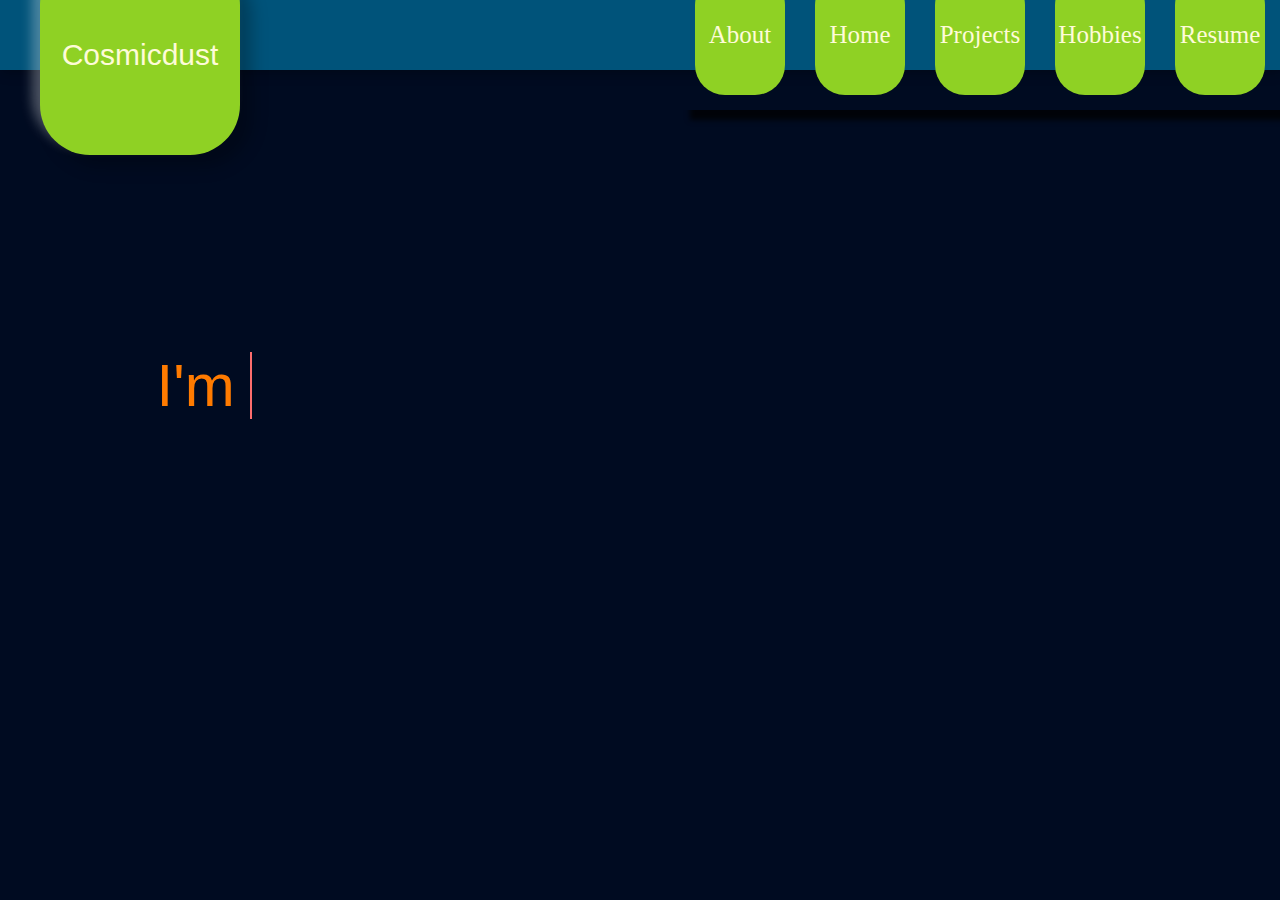
==== index.html @ e8d16fa3 "about and hobbies" ====
<!DOCTYPE html>
<html lang="en">
  <head>
    <meta charset="UTF-8" />
    <meta http-equiv="X-UA-Compatible" content="IE=edge" />
    <meta name="viewport" content="width=device-width, initial-scale=1.0" />
    <title>Cosmicdust</title>
    <link rel="stylesheet" href="styles.css" />
  </head>
  <body>
    <section>
      <!-- navigation -->
      <nav>
        <!-- logo-->
        <a href="#" class="logo">Cosmicdust</a>

        <!--MENU-->
        <ul>
          <li><a href="about.html">About</a></li>
          <li><a href="index.html">Home</a></li>
          <li><a href="https://github.com/Atharva-Sabde">Projects</a></li>
          <li><a href="hobbies.html">Hobbies</a></li>
          <li><a href="resume.html">Resume</a></li>
        </ul>
      </nav>
    </section>
    <!-- Sidebar  -->
    <!-- href="https://fonts.googleapis.com/icon?family=Material+Icons"> -->

    <!-- <div id="mySidebar" class="sidebar">
  <a href="#"><span><i class="material-icons">info</i><span class="icon-text">about</span></a><br>
  <a href="#"><i class="material-icons">spa</i><span class="icon-text"></span>services</a></span>
  </a><br>
  <a href="#"><i class="material-icons">monetization_on</i><span class="icon-text"></span>clients</span></a><br>
  <a href="#"><i class="material-icons">email</i><span class="icon-text"></span>contact<span></a>
</div>

<div id="main">
  <h2>A simple sidebar.</h2>
  <p>The sidebar is in fixed position and does not close.</p>
</div> -->

    <div class="wrapper">
      <div class="static"><span> I'm </span></div>
      <ul class="dynamic">
        <li>
          <span style="color: #ffffff"> Atharva Sabde a.k.a Cosmicdust</span>
        </li>
        <li>
          <span style="color: aqua"> a Budding Software Developer... </span>
        </li>
        <li><span> an AUTODIDACT !... </span></li>
        <li><span style="color: #8fd124"> a tech freak... </span></li>
        <li>
          <span style="color: rgb(241, 255, 51)"> a Java aficionado </span>
        </li>
      </ul>
    </div>

    <!-- <div class="text-typing">
      <p>Hello! myself Cosmicdust aka Atharva | I love CSS</p>
    </div> -->
  </body>

  <!-- <footer>
    <div class="footer-basic">
      <footer>
        <div class="social">
          <a href="#"><i class="icon ion-social-instagram"></i></a
          ><a href="#"><i class="icon ion-social-snapchat"></i></a
          ><a href="#"><i class="icon ion-social-twitter"></i></a
          ><a href="#"><i class="icon ion-social-facebook"></i></a>
        </div>
        <ul class="list-inline">
          <li class="list-inline-item"><a href="#">Home</a></li>
          <li class="list-inline-item"><a href="#">Services</a></li>
          <li class="list-inline-item"><a href="#">About</a></li>
          <li class="list-inline-item"><a href="#">Terms</a></li>
          <li class="list-inline-item"><a href="#">Privacy Policy</a></li>
        </ul>
        <p class="copyright">Company Name © 2018</p>
      </footer>
    </div>
  </footer> -->
</html>
---- styles.css ----
@charset "utf-8";
/*================================== global======================================= */
body {
  /* background-color: #fefbd8; */

  /* background-color: #000000;
  background-image: url("https://www.transparenttextures.com/patterns/green-gobbler.png"); */

  background-color: #000b21;
  background-image: url("https://www.transparenttextures.com/patterns/inspiration-geometry.png");

  /* background-color: #001729;
  background-image: url("https://www.transparenttextures.com/patterns/gplay.png"); */

  /* background-color: #001a42;
  background-image: url("https://www.transparenttextures.com/patterns/dark-wood.png"); */

  /* background-size: repeat; */
}

/* =================================NAV======================================== */
.logo {
  /* font-family; */
  color: #fefbd8;
  font-size: 30px;
  margin: 60px 10px 20px 40px;

  align-items: center;
  background-color: #8fd124;
  box-shadow: 12px 12px 16px 0 rgba(0, 0, 0, 0.25),
    -8px -8px 12px 0 rgba(255, 255, 255, 0.3);
  border-radius: 50px;
  display: flex;
  height: 200px;
  justify-content: center;
  margin-right: 4rem;
  width: 200px;
}
/* barr */
ul {
  list-style-type: none;
}
a {
  text-decoration: none;
}
/* section {
  width: 100%;
  height: 100%;
  background-image: url("leaves.jpg");
  background-repeat: cover;
} */
nav {
  display: flex;
  justify-content: space-between;
  align-items: center;
  height: 70px;
  background-color: #00537a;
  background-image: url("https://www.transparenttextures.com/patterns/connected.png");
  /* background-color: #0f0a00;
  background-image: url("https://www.transparenttextures.com/patterns/tileable-wood-colored.png"); */
  /* background-color: #36486b; */
  box-shadow: 2px 2px 12px rgba(0, 0, 0, 0.3);
}

nav ul {
  display: flex;
  box-shadow: 10px 10px 5px 0px rgba(0, 0, 0, 0.75);
}

nav ul li a {
  /* box-shadow: 0px 20px 50px #d2cf00, -30px -30px 60px #00ffff; */
  margin: 15px;
  font-family: "Times New Roman", Times, serif;
  color: #fefbd8;
  font-size: 25px;
  font-weight: 100;

  align-items: center;
  background-color: #8fd124;
  /* box-shadow: 12px 12px 16px 0 rgba(0, 0, 0, 0.25),
    -8px -8px 12px 0 rgba(255, 255, 255, 0.3); */
  border-radius: 30px;
  display: flex;
  height: 120px;
  justify-content: center;
  /* margin-right: 0rem; */
  width: 90px;
}

/* --------------------------Animation -------------------------------------------- */
@import url("https://fonts.googleapis.com/css2?family=Poppins:wght@200;300;400;500;600;700&display=swap");
* {
  margin: 0;
  padding: 0;
  box-sizing: border-box;
  font-family: "Poppins", sans-serif;
}
.wrapper,
.static {
  font-size: 60px;
  font-weight: 400;
  color: rgb(255, 123, 0);

  display: flex;
  align-items: center;
  justify-content: center;
  min-height: 70vh;
  display: flex;
  align-items: center;
  box-sizing: border-box;
  font-family: sans-serif;
}
.wrapper .dynamic {
  margin-left: 15px;
  height: 67px;
  line-height: 67px;
  overflow: hidden;
}
.dynamic li {
  list-style: none;
  color: #d1cda6;
  font-size: 60px;
  font-weight: 500;
  position: relative;
  top: 0;
  animation: slide 25s steps(5) infinite;
}
@keyframes slide {
  100% {
    top: -333px;
  }
}
.dynamic li span {
  position: relative;
}
.dynamic li span::after {
  content: "";
  position: absolute;
  left: 0;
  height: 100%;
  width: 100%;
  background: #000b21;
  border-left: 2px solid #fc6d6d;
  animation: typing 5s steps(18) infinite;
}
@keyframes typing {
  40%,
  60% {
    left: calc(100% + 30px);
  }
  100% {
    left: 0;
  }
}
/* -----animation end ---------- */
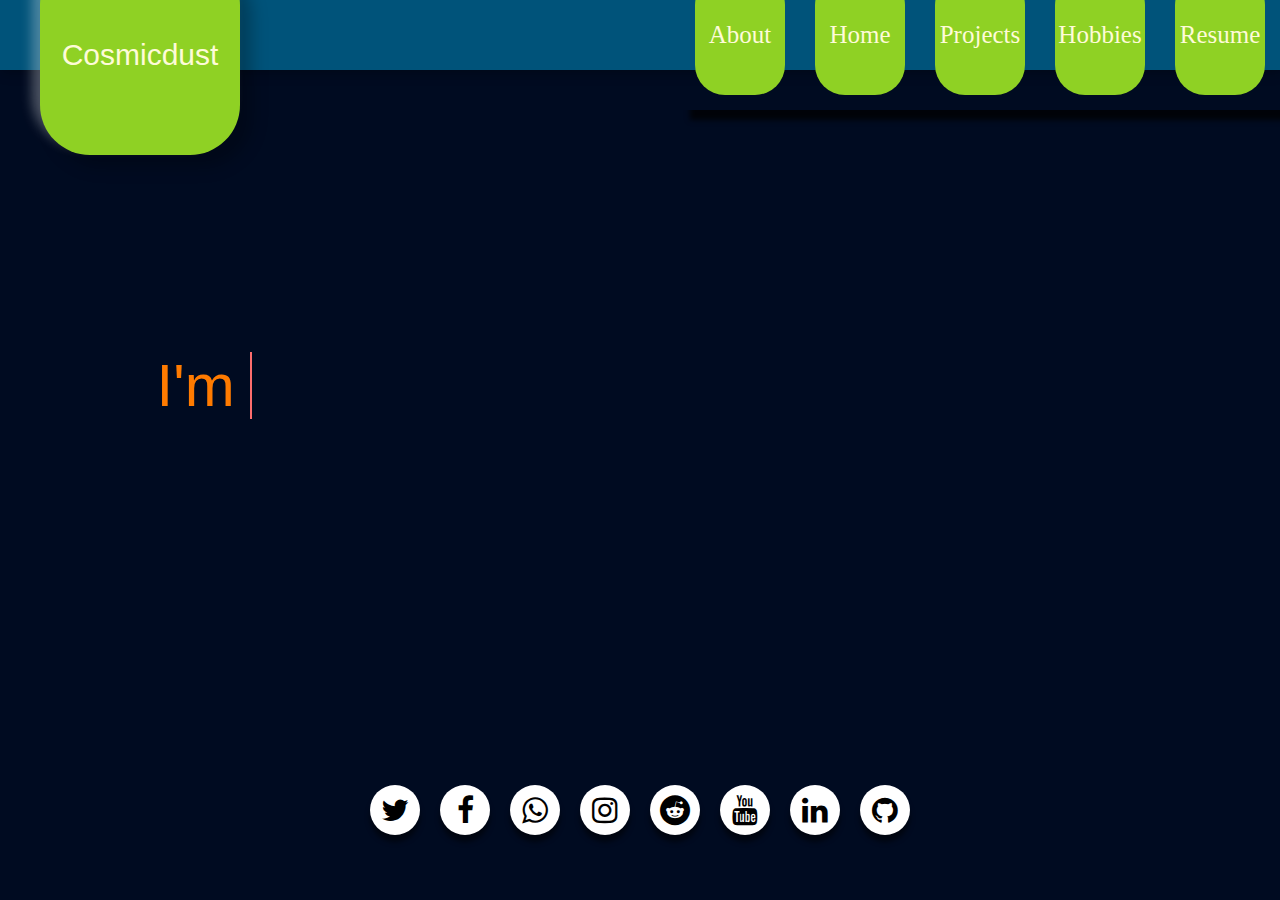
==== commit 8c059f5c: "footer added" ====
--- a/index.html
+++ b/index.html
@@ -5,7 +5,10 @@
     <meta http-equiv="X-UA-Compatible" content="IE=edge" />
     <meta name="viewport" content="width=device-width, initial-scale=1.0" />
     <title>Cosmicdust</title>
+    <link rel="icon" type="image/png" href="images/Aimp.png" />
     <link rel="stylesheet" href="styles.css" />
+    <link rel=stylesheet
+    href=https://cdnjs.cloudflare.com/ajax/libs/font-awesome/4.7.0/css/font-awesome.min.css>
   </head>
   <body>
     <section>
@@ -82,4 +85,66 @@
       </footer>
     </div>
   </footer> -->
+
+  <footer>
+    <!-- <div class="footer">
+      <div class="footer-right">
+        <a href="https://github.com"
+          ><span class="octicon octicon-code"></span> with
+          <span class="octicon octicon-heart"></span> by
+          <span class="octicon octicon-logo-github"></span
+        ></a>
+      </div>
+    </div> -->
+
+    <div class="social">
+      <ul>
+        <li>
+          <a href="https://twitter.com/AtharvaASabde"
+            ><i class="fa fa-twitter"></i>
+          </a>
+        </li>
+        <li>
+          <a href="https://www.facebook.com/atharva.sabde/"
+            ><i class="fa fa-facebook"></i>
+          </a>
+        </li>
+        <li>
+          <a href="https://api.whatsapp.com/send?phone=+918237571769">
+            <i class="fa fa-whatsapp"></i
+          ></a>
+        </li>
+        <li>
+          <a href="https://www.instagram.com/cosmicdust._/?hl=en"
+            ><i class="fa fa-instagram"></i>
+          </a>
+        </li>
+        <li>
+          <a href="https://www.reddit.com/user/_cosmicdust__">
+            <i class="fa fa-reddit"></i
+          ></a>
+        </li>
+        <!-- <li>
+          <a href="https://discord.com/invite/Cosmicdust#8763"
+            ><i class="fa fa-discord" ></i>
+          </a>
+        </li> -->
+        <li>
+          <a href="https://www.youtube.com/channel/UC83ls13mhiLbfXpO_T2mU-Q"
+            ><i class="fa fa-youtube"></i>
+          </a>
+        </li>
+        <li>
+          <a href="https://www.linkedin.com/in/atharvasabde/"
+            ><i class="fa fa-linkedin"></i>
+          </a>
+        </li>
+        <li>
+          <a href="https://github.com/Atharva-Sabde">
+            <i class="fa fa-github" aria-hidden="true"></i
+          ></a>
+        </li>
+      </ul>
+    </div>
+  </footer>
 </html>
--- a/styles.css
+++ b/styles.css
@@ -85,6 +85,59 @@
   justify-content: center;
   /* margin-right: 0rem; */
   width: 90px;
+}
+/* ----------------------------footer ----------------------------------- */
+.social ul {
+  position: absolute;
+  top: 90%;
+  left: 50%;
+  transform: translate(-50%, -50%);
+  padding: 0;
+  margin: 0;
+  display: flex;
+}
+.social ul li {
+  list-style: none;
+  margin: 0 10px;
+}
+.social ul li .fa {
+  color: #000000;
+  font-size: 30px;
+  line-height: 50px;
+  transition: 0.5s;
+}
+.social ul li .fa:hover {
+  color: #ffffff;
+}
+.social ul li a {
+  position: relative;
+  display: block;
+  width: 50px;
+  height: 50px;
+  border-radius: 50%;
+  background-color: white;
+  text-align: center;
+  transition: 0.5s;
+  transform: translate(0, 0px);
+  box-shadow: 0px 7px 5px rgba(0, 0, 0, 0.5);
+}
+.social ul li a:hover {
+  transform: rotate(0deg) skew(0deg) translate(0, -10px);
+}
+.social ul li:nth-child(1) a:hover {
+  background-color: #3b5999;
+}
+.social ul li:nth-child(2) a:hover {
+  background-color: #55acee;
+}
+.social ul li:nth-child(3) a:hover {
+  background-color: #e4405f;
+}
+.social ul li:nth-child(4) a:hover {
+  background-color: #cd201f;
+}
+.social ul li:nth-child(5) a:hover {
+  background-color: #0077b5;
 }
 
 /* --------------------------Animation -------------------------------------------- */
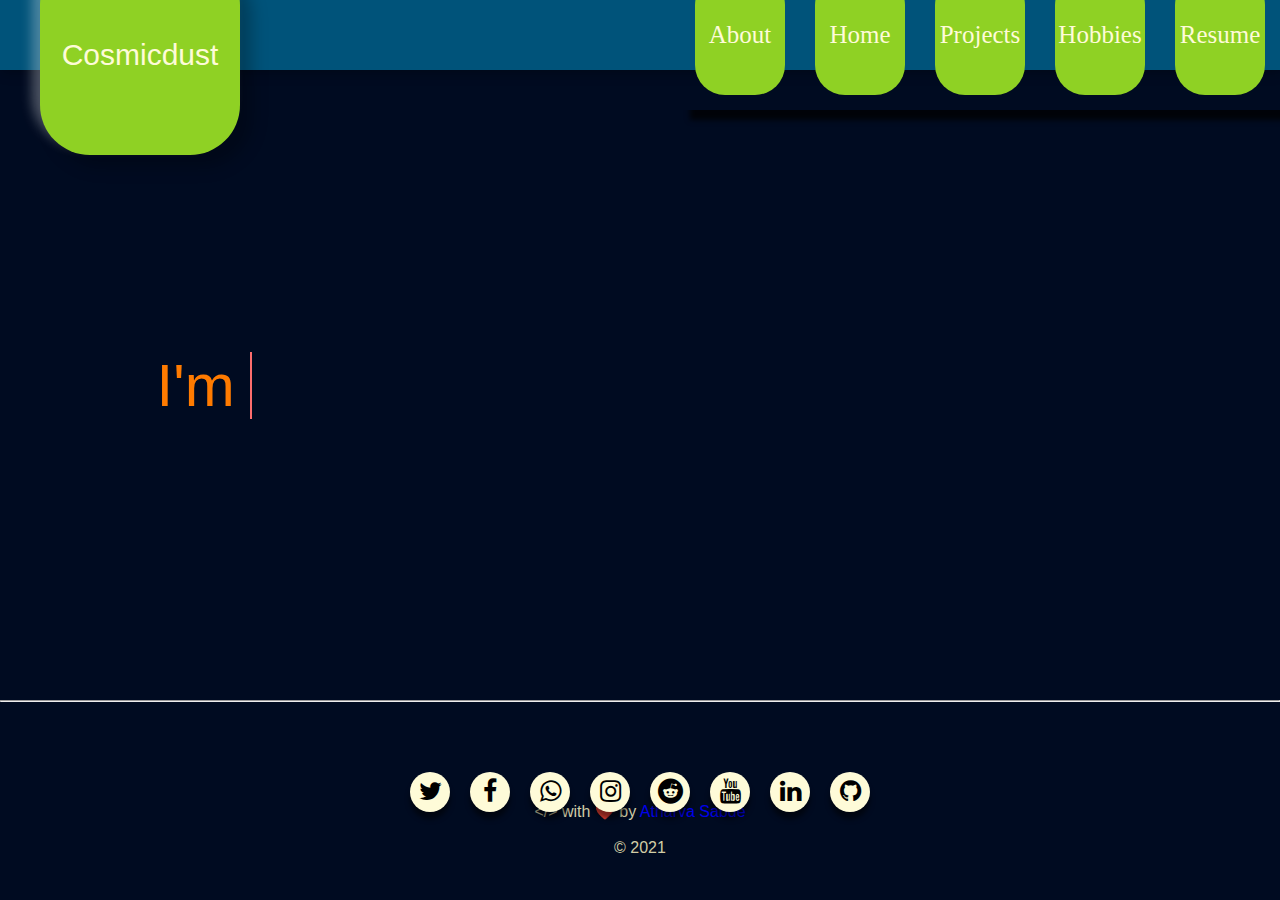
==== commit 349069f6: "decrease font and add functionality with DOM" ====
--- a/index.html
+++ b/index.html
@@ -63,40 +63,26 @@
     <!-- <div class="text-typing">
       <p>Hello! myself Cosmicdust aka Atharva | I love CSS</p>
     </div> -->
+
+    <!-- <img class="myimg" src="images/IMG20201116194340.jpg" alt="Atharva Sabde" />
+    <div class="about">
+      <p id="p1">
+        Pursuing Computer Science & Engineerig at Rajiv Gandhi College of
+        Engineering and Research, Wanadongri
+      </p>
+      <p id="p2">
+        A flexible , Autodidact , budding programmer. Currently focusing on
+        improving skills and optimisation. Also I’m a Computer Hardware
+        enthusiast, as i have spent a considerable amount of time(years)
+        researching about CPU/APUs/GPUs and the technologies on which they are
+        based. Interested in Cosmology and reading about Space-Time and
+        relativity. Also a wannabe Linux wizard. Part time youtuber (currently
+        it is on halt). Love teaching , also working on it as a side skill.
+      </p>
+    </div> -->
   </body>
 
-  <!-- <footer>
-    <div class="footer-basic">
-      <footer>
-        <div class="social">
-          <a href="#"><i class="icon ion-social-instagram"></i></a
-          ><a href="#"><i class="icon ion-social-snapchat"></i></a
-          ><a href="#"><i class="icon ion-social-twitter"></i></a
-          ><a href="#"><i class="icon ion-social-facebook"></i></a>
-        </div>
-        <ul class="list-inline">
-          <li class="list-inline-item"><a href="#">Home</a></li>
-          <li class="list-inline-item"><a href="#">Services</a></li>
-          <li class="list-inline-item"><a href="#">About</a></li>
-          <li class="list-inline-item"><a href="#">Terms</a></li>
-          <li class="list-inline-item"><a href="#">Privacy Policy</a></li>
-        </ul>
-        <p class="copyright">Company Name © 2018</p>
-      </footer>
-    </div>
-  </footer> -->
-
   <footer>
-    <!-- <div class="footer">
-      <div class="footer-right">
-        <a href="https://github.com"
-          ><span class="octicon octicon-code"></span> with
-          <span class="octicon octicon-heart"></span> by
-          <span class="octicon octicon-logo-github"></span
-        ></a>
-      </div>
-    </div> -->
-
     <div class="social">
       <ul>
         <li>
@@ -146,5 +132,13 @@
         </li>
       </ul>
     </div>
+    <hr />
+    <p class="footer_text">
+      &lt/> with ❤️ by
+      <a href="https://github.com/Atharva-Sabde" target="_blank"
+        >Atharva Sabde <br /><br />
+      </a>
+      © 2021
+    </p>
   </footer>
 </html>
--- a/styles.css
+++ b/styles.css
@@ -86,10 +86,13 @@
   /* margin-right: 0rem; */
   width: 90px;
 }
+
+/* -------------------------------------about image------------------------ */
+
 /* ----------------------------footer ----------------------------------- */
 .social ul {
   position: absolute;
-  top: 90%;
+  top: 88%;
   left: 50%;
   transform: translate(-50%, -50%);
   padding: 0;
@@ -102,8 +105,8 @@
 }
 .social ul li .fa {
   color: #000000;
-  font-size: 30px;
-  line-height: 50px;
+  font-size: 25px;
+  line-height: 40px; /* subject to change */
   transition: 0.5s;
 }
 .social ul li .fa:hover {
@@ -112,10 +115,10 @@
 .social ul li a {
   position: relative;
   display: block;
-  width: 50px;
-  height: 50px;
+  width: 40px; /* subject to change */
+  height: 40px;
   border-radius: 50%;
-  background-color: white;
+  background-color: #fefbd8;
   text-align: center;
   transition: 0.5s;
   transform: translate(0, 0px);
@@ -124,10 +127,10 @@
 .social ul li a:hover {
   transform: rotate(0deg) skew(0deg) translate(0, -10px);
 }
-.social ul li:nth-child(1) a:hover {
-  background-color: #3b5999;
-}
-.social ul li:nth-child(2) a:hover {
+.social ul li a:hover {
+  background-color: #8fd124;
+}
+/* .social ul li:nth-child(2) a:hover {              for different colors 
   background-color: #55acee;
 }
 .social ul li:nth-child(3) a:hover {
@@ -138,6 +141,12 @@
 }
 .social ul li:nth-child(5) a:hover {
   background-color: #0077b5;
+} */
+.footer_text {
+  text-align: center;
+  word-wrap: inherit;
+  margin-top: 100px;
+  color: #d1cda6;
 }
 
 /* --------------------------Animation -------------------------------------------- */
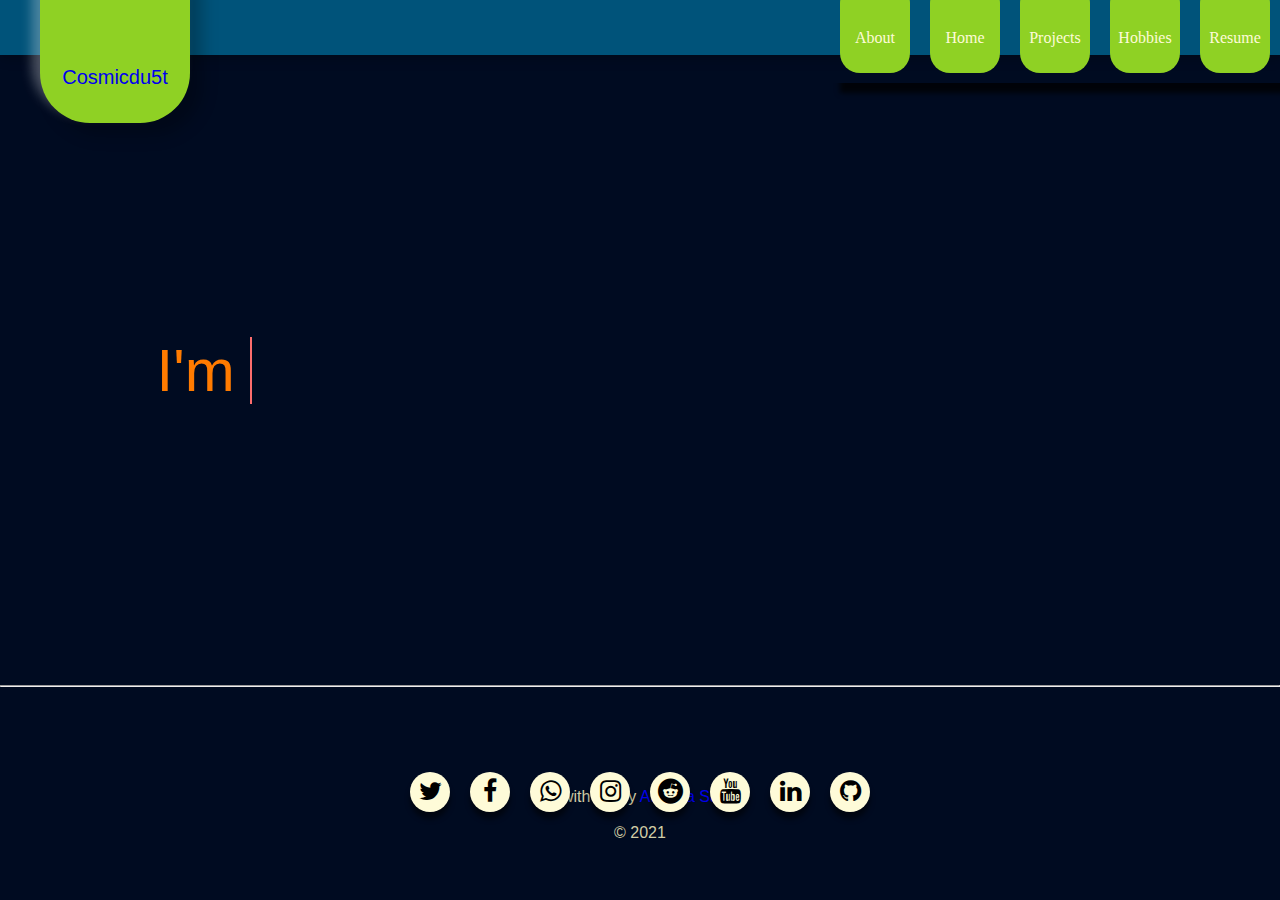
==== commit e9771a6c: "size decreased" ====
--- a/index.html
+++ b/index.html
@@ -15,7 +15,13 @@
       <!-- navigation -->
       <nav>
         <!-- logo-->
-        <a href="#" class="logo">Cosmicdust</a>
+        <div class="logo">
+          <!-- <h1>C</h1> -->
+          <a href="#">Cosmicdu5t</a>
+          <a href="https://github.com/Atharva-Sabde">
+            <i class="fa fa-cuttlefish" aria-hidden="true"></i
+          ></a>
+        </div>
 
         <!--MENU-->
         <ul>
--- a/styles.css
+++ b/styles.css
@@ -22,19 +22,24 @@
 .logo {
   /* font-family; */
   color: #fefbd8;
-  font-size: 30px;
+  font-size: 20px;
   margin: 60px 10px 20px 40px;
 
   align-items: center;
   background-color: #8fd124;
   box-shadow: 12px 12px 16px 0 rgba(0, 0, 0, 0.25),
     -8px -8px 12px 0 rgba(255, 255, 255, 0.3);
-  border-radius: 50px;
-  display: flex;
-  height: 200px;
+  border-radius: 0px 0px 50px 50px;
+  display: flex;
+  height: 150px;
+  width: 150px;
+  padding-top: 60px;
   justify-content: center;
   margin-right: 4rem;
-  width: 200px;
+}
+.sastalogo {
+  width: 100px;
+  height: 100px;
 }
 /* barr */
 ul {
@@ -53,7 +58,7 @@
   display: flex;
   justify-content: space-between;
   align-items: center;
-  height: 70px;
+  height: 55px;
   background-color: #00537a;
   background-image: url("https://www.transparenttextures.com/patterns/connected.png");
   /* background-color: #0f0a00;
@@ -69,22 +74,22 @@
 
 nav ul li a {
   /* box-shadow: 0px 20px 50px #d2cf00, -30px -30px 60px #00ffff; */
-  margin: 15px;
+  margin: 10px;
   font-family: "Times New Roman", Times, serif;
   color: #fefbd8;
-  font-size: 25px;
+  font-size: 16px;
   font-weight: 100;
-
+  padding-top: 20px;
   align-items: center;
   background-color: #8fd124;
   /* box-shadow: 12px 12px 16px 0 rgba(0, 0, 0, 0.25),
     -8px -8px 12px 0 rgba(255, 255, 255, 0.3); */
-  border-radius: 30px;
-  display: flex;
-  height: 120px;
+  border-radius: 20px;
+  display: flex;
+  height: 90px;
   justify-content: center;
   /* margin-right: 0rem; */
-  width: 90px;
+  width: 70px;
 }
 
 /* -------------------------------------about image------------------------ */
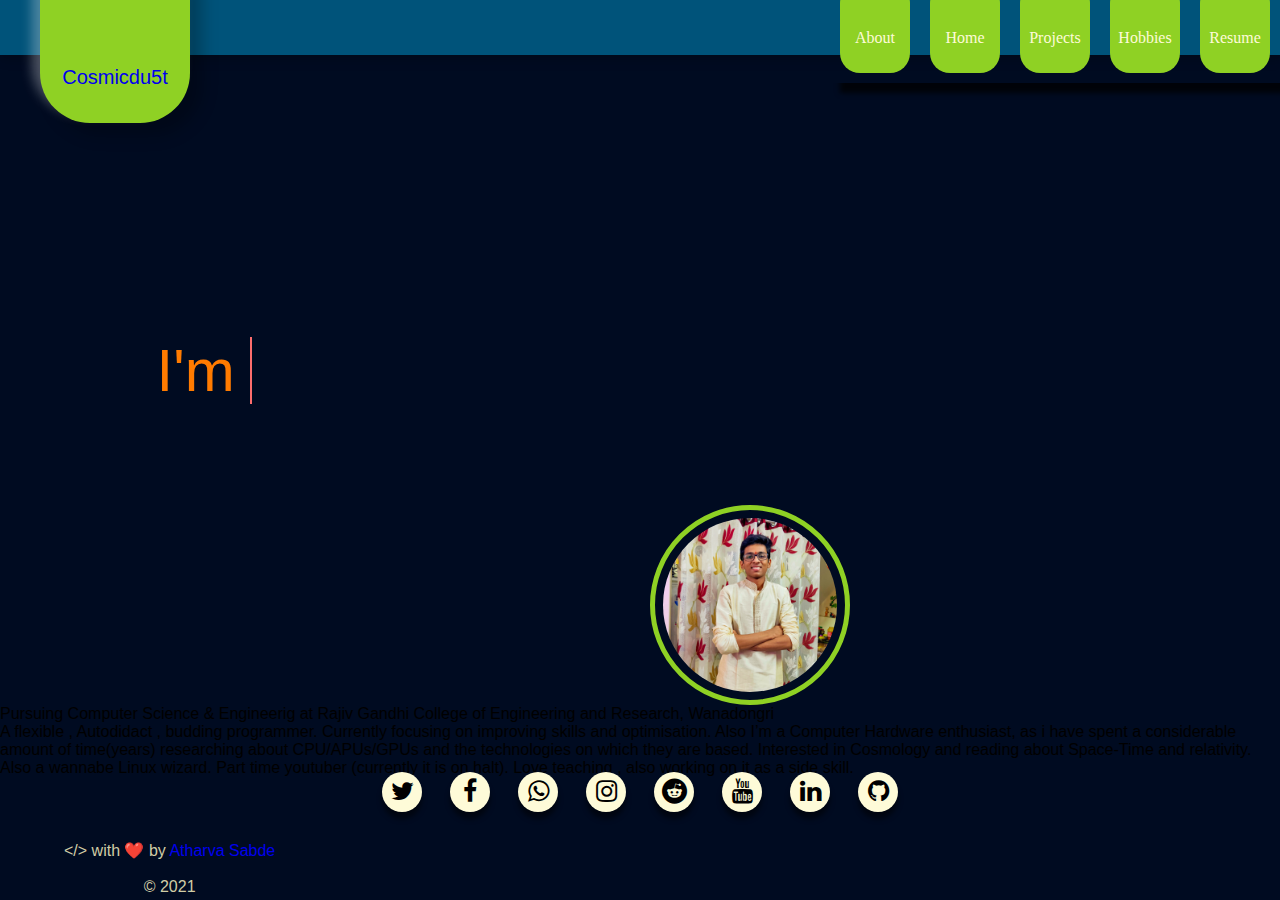
==== commit 6c37709d: "image on index page" ====
--- a/index.html
+++ b/index.html
@@ -70,7 +70,7 @@
       <p>Hello! myself Cosmicdust aka Atharva | I love CSS</p>
     </div> -->
 
-    <!-- <img class="myimg" src="images/IMG20201116194340.jpg" alt="Atharva Sabde" />
+    <img class="myimg" src="images/IMG20201116194340.jpg" alt="Atharva Sabde" />
     <div class="about">
       <p id="p1">
         Pursuing Computer Science & Engineerig at Rajiv Gandhi College of
@@ -85,11 +85,12 @@
         relativity. Also a wannabe Linux wizard. Part time youtuber (currently
         it is on halt). Love teaching , also working on it as a side skill.
       </p>
-    </div> -->
+    </div>
   </body>
 
   <footer>
     <div class="social">
+      <!-- <hr /> -->
       <ul>
         <li>
           <a href="https://twitter.com/AtharvaASabde"
@@ -138,13 +139,15 @@
         </li>
       </ul>
     </div>
-    <hr />
-    <p class="footer_text">
-      &lt/> with ❤️ by
-      <a href="https://github.com/Atharva-Sabde" target="_blank"
-        >Atharva Sabde <br /><br />
-      </a>
-      © 2021
-    </p>
+
+    <div class="footer_text">
+      <p>
+        &lt/> with ❤️ by
+        <a href="https://github.com/Atharva-Sabde" target="_blank"
+          >Atharva Sabde <br /><br />
+        </a>
+        © 2021
+      </p>
+    </div>
   </footer>
 </html>
--- a/styles.css
+++ b/styles.css
@@ -93,6 +93,23 @@
 }
 
 /* -------------------------------------about image------------------------ */
+.myimg {
+  align-items: center;
+  width: 200px;
+  height: 200px;
+  object-fit: cover;
+  border: 5px solid #8fd124;
+  border-radius: 50%;
+  padding: 8px;
+  margin-top: 10px;
+  margin-left: 650px;
+  margin-top : -180px;
+  display: block;
+}
+
+
+
+
 
 /* ----------------------------footer ----------------------------------- */
 .social ul {
@@ -100,13 +117,14 @@
   top: 88%;
   left: 50%;
   transform: translate(-50%, -50%);
-  padding: 0;
-  margin: 0;
+  padding: 0 0 0 0;
+  margin-bottom: 10;
+  margin-top: 1000 ;
   display: flex;
 }
 .social ul li {
   list-style: none;
-  margin: 0 10px;
+  margin:  14px;
 }
 .social ul li .fa {
   color: #000000;
@@ -125,12 +143,12 @@
   border-radius: 50%;
   background-color: #fefbd8;
   text-align: center;
-  transition: 0.5s;
+  transition: 0.3s;
   transform: translate(0, 0px);
   box-shadow: 0px 7px 5px rgba(0, 0, 0, 0.5);
 }
 .social ul li a:hover {
-  transform: rotate(0deg) skew(0deg) translate(0, -10px);
+  transform: rotate(0deg) skew(0deg) translate(0, -12px);
 }
 .social ul li a:hover {
   background-color: #8fd124;
@@ -148,10 +166,19 @@
   background-color: #0077b5;
 } */
 .footer_text {
+  position: absolute;
   text-align: center;
   word-wrap: inherit;
-  margin-top: 100px;
+  margin: inherit;
   color: #d1cda6;
+
+  /* display: flex;
+  height: 150px;
+  width: 150px;
+  padding-top: 60px; */
+  justify-content: center;
+  margin-left: 4rem;
+  margin-top: 4rem;
 }
 
 /* --------------------------Animation -------------------------------------------- */
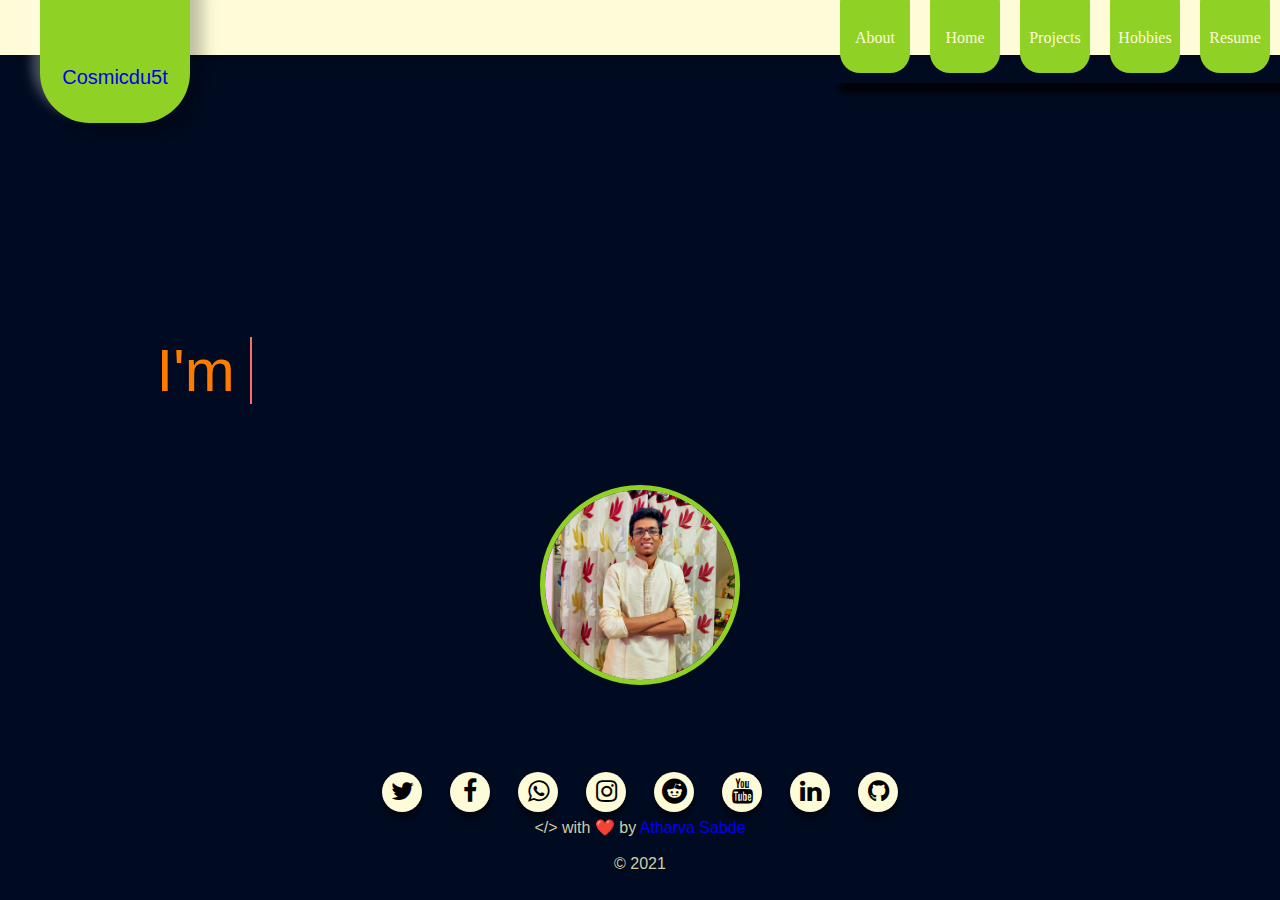
==== commit caadbff3: "made with centering" ====
--- a/index.html
+++ b/index.html
@@ -48,7 +48,6 @@
   <h2>A simple sidebar.</h2>
   <p>The sidebar is in fixed position and does not close.</p>
 </div> -->
-
     <div class="wrapper">
       <div class="static"><span> I'm </span></div>
       <ul class="dynamic">
@@ -71,7 +70,7 @@
     </div> -->
 
     <img class="myimg" src="images/IMG20201116194340.jpg" alt="Atharva Sabde" />
-    <div class="about">
+    <!-- <div class="about">
       <p id="p1">
         Pursuing Computer Science & Engineerig at Rajiv Gandhi College of
         Engineering and Research, Wanadongri
@@ -85,7 +84,7 @@
         relativity. Also a wannabe Linux wizard. Part time youtuber (currently
         it is on halt). Love teaching , also working on it as a side skill.
       </p>
-    </div>
+    </div> -->
   </body>
 
   <footer>
--- a/styles.css
+++ b/styles.css
@@ -59,8 +59,8 @@
   justify-content: space-between;
   align-items: center;
   height: 55px;
-  background-color: #00537a;
-  background-image: url("https://www.transparenttextures.com/patterns/connected.png");
+  background-color: #fefbd8;
+  /* background-image: url("https://www.transparenttextures.com/patterns/connected.png"); */
   /* background-color: #0f0a00;
   background-image: url("https://www.transparenttextures.com/patterns/tileable-wood-colored.png"); */
   /* background-color: #36486b; */
@@ -94,22 +94,32 @@
 
 /* -------------------------------------about image------------------------ */
 .myimg {
-  align-items: center;
+  /* align-items: center; */
   width: 200px;
   height: 200px;
   object-fit: cover;
   border: 5px solid #8fd124;
   border-radius: 50%;
-  padding: 8px;
-  margin-top: 10px;
+  /* margin-top: 10px;
   margin-left: 650px;
-  margin-top : -180px;
-  display: block;
-}
-
-
-
-
+  margin-top: -180px; */
+  /* display: block; */
+  /* position: absolute;
+  top: 50%;
+  left: 40%;
+
+
+  text-align: center;
+  display: flex; */
+  position: absolute;
+  top: 65%;
+  left: 50%;
+  transform: translate(-50%, -50%);
+  padding: 0 0 0 0;
+  margin-bottom: 10;
+  margin-top: 1000;
+  display: flex;
+}
 
 /* ----------------------------footer ----------------------------------- */
 .social ul {
@@ -119,12 +129,12 @@
   transform: translate(-50%, -50%);
   padding: 0 0 0 0;
   margin-bottom: 10;
-  margin-top: 1000 ;
+  margin-top: 1000;
   display: flex;
 }
 .social ul li {
   list-style: none;
-  margin:  14px;
+  margin: 14px;
 }
 .social ul li .fa {
   color: #000000;
@@ -176,9 +186,21 @@
   height: 150px;
   width: 150px;
   padding-top: 60px; */
-  justify-content: center;
+  /* justify-content: center;
   margin-left: 4rem;
-  margin-top: 4rem;
+  margin-top: 4rem; */
+
+
+
+  
+  /* position: absolute; */
+  bottom: 0%;
+  left: 50%;
+  transform: translate(-50%, -50%);
+  padding: 0 0 0 0;
+  margin-bottom: 10;
+ 
+  display: flex;
 }
 
 /* --------------------------Animation -------------------------------------------- */
